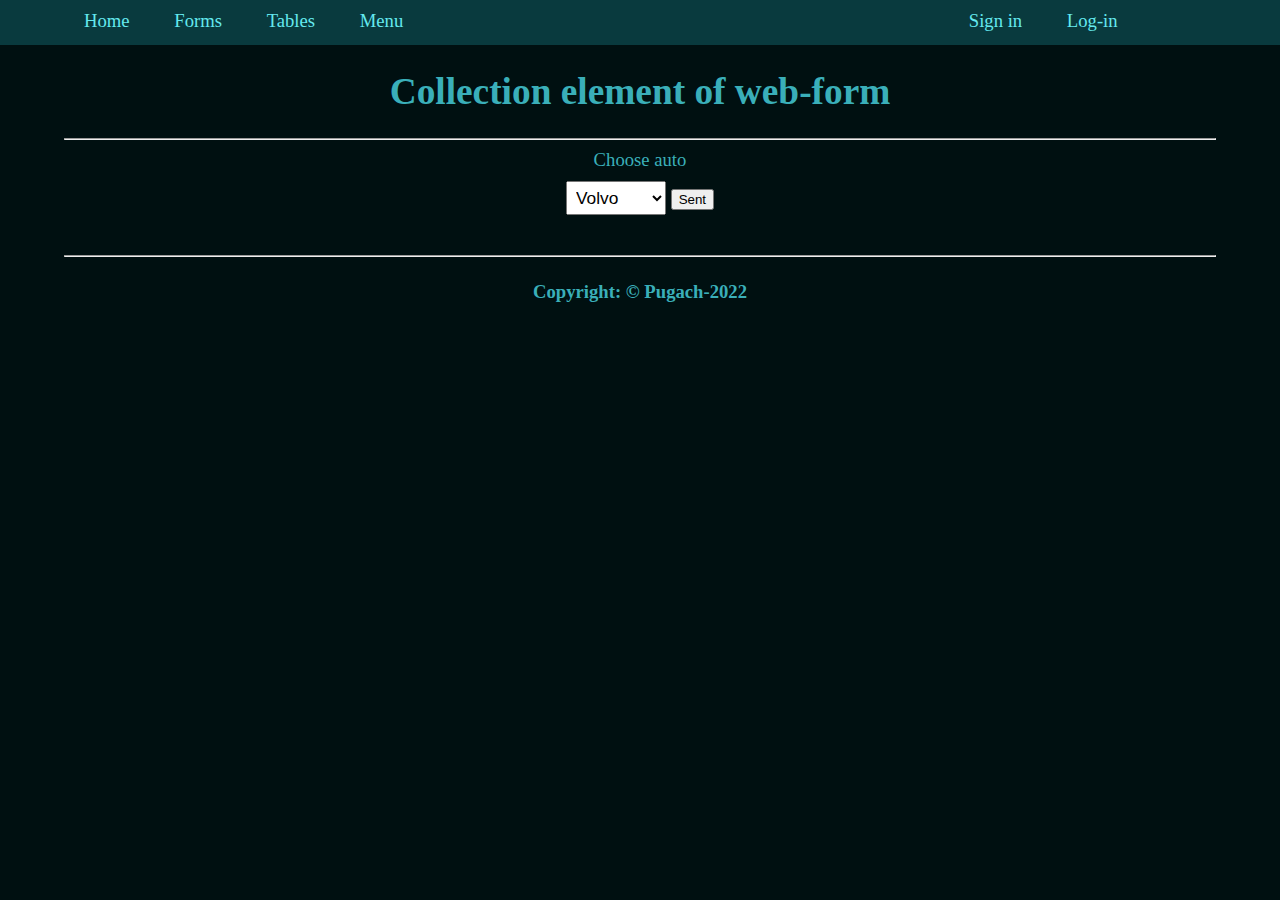
==== fex1.html @ a67de407 "tabl" ====
<!DOCTYPE html>
<html lang="en">
<head>
    <meta charset="UTF-8">
    <meta http-equiv="X-UA-Compatible" content="IE=edge">
    <meta name="viewport" content="width=device-width, initial-scale=1,0">
    <title>Html-Forms&Table</title>
    <link rel="icon" href="img/logo.ico">
    <link rel="stylesheet" href="css/base.css">
</head>
<style>
    select{
        font-size: 13pt;
        padding: 5px;
        width: 100px;
    }
    .m-10{
        display: block;
        margin-bottom: 10px;
    }
</style>
<body>
    <header>
        <nav>
            <section class="left-pan">
                <ul>
                    <li><a href="index.html">Home</a></li>

                    <li>
                        <a href="">Forms</a>
                        <ul>
                            <li><a href="fex1.html">Form1</a></li>
                            <li><a href="fex2.html">Form2</a></li>
                            <li><a href="fex3.html">Form3</a></li>
                            <li><a href="fex4.html">Form4</a></li>
                        </ul>
                    </li>
                    <li>
                        <a href="">Tables</a>
                        <ul>
                            <li><a href="tex1.html">Example1</a></li>
                            <li><a href="tex2.html">Example2</a></li>
                            <li><a href="tex3.html">Example3</a></li>
                            <li><a href="tex4.html">Example4</a></li>
                        </ul>
                    </li>
                    <li>
                        <a href="tex1.html">Menu</a>
                        <ul>
                            <li><a href=""></a></li>
                            <li><a href=""></a></li>
                            <li><a href=""></a></li>
                            <li><a href=""></a></li>
                        </ul>
                    </li>
                </ul>
            </section>
            <section class="right-pan">
                <ul>
                <li><a href="sign.html">Sign in</a></li>
                <li><a href="login.html">Log-in</a></li>
                </ul>
            </section>

        </nav>
        <main>
            <h1>Collection element of web-form</h1>
            <hr>
            <section id="select">
                <form >
                    <label for="cars" class="m-10">Choose auto</label>
                    <select  id="cars">
                        <option value="1">Volvo</option>
                        <option value="2">BMW</option>
                        <option value="3">Kia</option>
                    </select>
                    <input type="submit" value="Sent" class="submit">
                </form>
            </section>
        </main>
        <footer>
            <hr>
            <h4>Copyright: &copy; Pugach-2022</h4>
        </footer>
    </header>
</body>

</html>
---- css/base.css ----
body{
    font: 14pt 'Consolas';
    color:#3aafb9;/* rgb(128, 128, 128);*/
    text-align:center;
    background: #001011;/*rgb(10, 0, 70);*/
    margin: 0;
}
nav{
    background:#093a3e;
    padding: 0px 5%;
    height: 45px;
}
section{
    border: 0px solid yellow;
}
.left-pan{
    float:left;
    width: 70%;
    text-align: left;
}
.right-pan text{
    
    margin-left:50%;
    text-align: right;
}
.right-pan ul li a{
    text-decoration: none;
    color:#64e9ee; /*lightblue;*/
    display:block;
    top:5px;
    padding: 5px 20px 5px 20px;
    border-radius: 50px;

}
.right-pan ul li a:hover{
   color:#212f3c;
   background: #64e9ee;
}
nav ul{
    color: white;
    padding: 0;
    margin: 0;
    list-style: none;
}
nav ul li{
    display: inline-block;
    background: #093a3e;
    position:  relative;
}
nav ul li a{
    color:#64e9ee;
    text-decoration: none;
    display:block;
    padding: 10px 20px 12px 20px;
    position: relative;
}

nav ul li a:hover{
    color:#093a3e;
    background: #64e9ee;
}
nav ul li ul{
    position: absolute;
    left:25px;
    top:45px;
    display: none;
}
nav ul li ul li{
    display: block;
}
nav ul li:hover ul{
 display: block;
}
main{
    padding-bottom: 30px;
    padding-left: 5%;
    padding-right: 5%;

}
footer{
    padding: 0 5%;
}
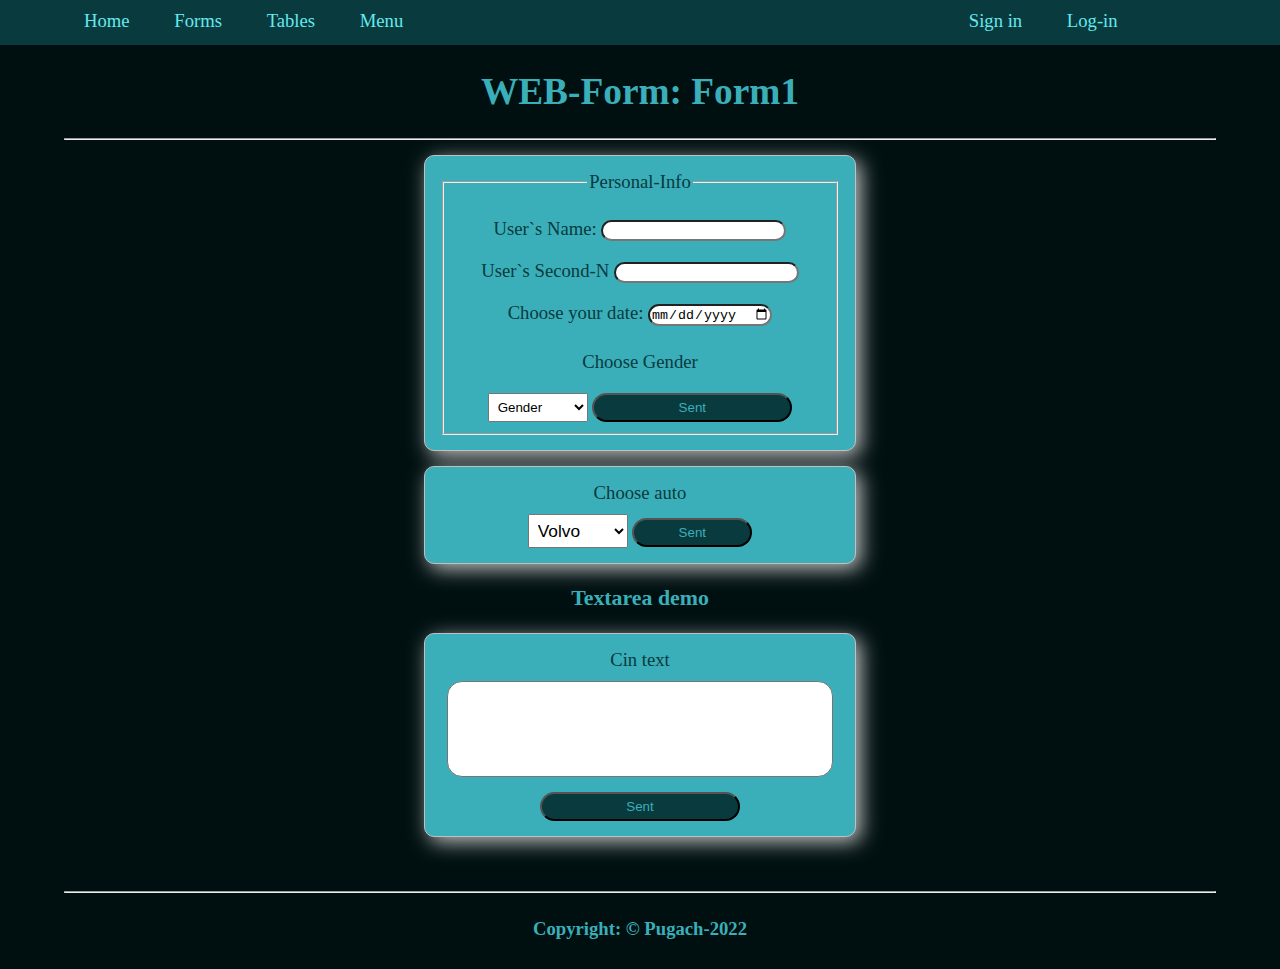
==== commit 5f75bd09: "forms" ====
--- a/fex1.html
+++ b/fex1.html
@@ -9,14 +9,53 @@
     <link rel="stylesheet" href="css/base.css">
 </head>
 <style>
+    form{
+        color: #093a3e;
+        background-color: #3aafb9;
+        border: 1px solid silver;
+        border-radius: 10px;
+        width: 400px;
+        margin:15px auto;
+        padding: 15px;
+        box-shadow: 5px 5px 20px silver;
+    }
     select{
         font-size: 13pt;
         padding: 5px;
         width: 100px;
     }
+    .submit-1{
+        width:120px;
+        border-radius: 15px;
+        padding: 5px;
+        background-color: #093a3e;
+        color: #3aafb9;
+    }
+    .submit-2{
+        width:200px;
+        border-radius: 15px;
+        padding: 5px;
+        background-color: #093a3e;
+        color: #3aafb9;
+        margin-top: 10px;
+    }
+    .submit-2:hover,.submit-1:hover{
+        color:#093a3e;
+        background-color: #3aafb9;
+    }
     .m-10{
         display: block;
         margin-bottom: 10px;
+    }
+    .kol456{
+        color: #093a3e;
+        background-color: #3aafb9;
+        border: 1px solid silver;
+        border-radius: 10px;
+        width: 250px;
+        margin:15px auto;
+        padding: 15px;
+        
     }
 </style>
 <body>
@@ -64,8 +103,42 @@
 
         </nav>
         <main>
-            <h1>Collection element of web-form</h1>
+            <h1>WEB-Form: Form1</h1>
             <hr>
+            <section id="pers_info">
+                <form style="text-align:center;">
+                    <fieldset>
+                        <legend>Personal-Info</legend>
+                        <p>
+                            <label for="fname">User`s Name: </label>
+                            <input style="border-radius: 15px;" id="fname" type="text"> 
+                        </p>
+                        <p>
+                            <label for="sname">User`s Second-N</label>
+                            <input style="border-radius: 15px;" id="sname" type="text">
+                        </p>
+                        <form>
+                            <div style="text-align:center;">
+                                <label for="date" >Choose your date:</label>
+                                <input style="border-radius: 15px;" type="date" name="date" id="date">
+                            </div>
+                        </form>
+                        
+                            <label for="gender" class="m-10" style="margin-top:25px;">Choose Gender</label>
+                            <select  id="gender" style="font-size: 10pt; padding:5px;width: 100px;">
+                                <option value="1">Gender</option>
+                                <option value="2">MAN</option>
+                                <option value="3">WOMEN</option>
+                            </select>
+                            
+                        
+                        <input type="submit" value="Sent" class="submit-2">
+                    </fieldset>
+                </form>
+            </section>
+
+             <!--=================================================================================================================-->
+
             <section id="select">
                 <form >
                     <label for="cars" class="m-10">Choose auto</label>
@@ -74,7 +147,18 @@
                         <option value="2">BMW</option>
                         <option value="3">Kia</option>
                     </select>
-                    <input type="submit" value="Sent" class="submit">
+                    <input type="submit" value="Sent" class="submit-1">
+                </form>
+            </section>
+
+            <!--=================================================================================================================-->
+
+            <section id="textarea">
+                <h3>Textarea demo</h3>
+                <form >
+                    <label for="cars" class="m-10">Cin text</label>
+                    <textarea id="message" style="Width:95%;font-size: 12pt;resize: none;border-radius: 15px;" rows="5"></textarea><br>
+                    <input type="submit" value="Sent" class="submit-2">
                 </form>
             </section>
         </main>
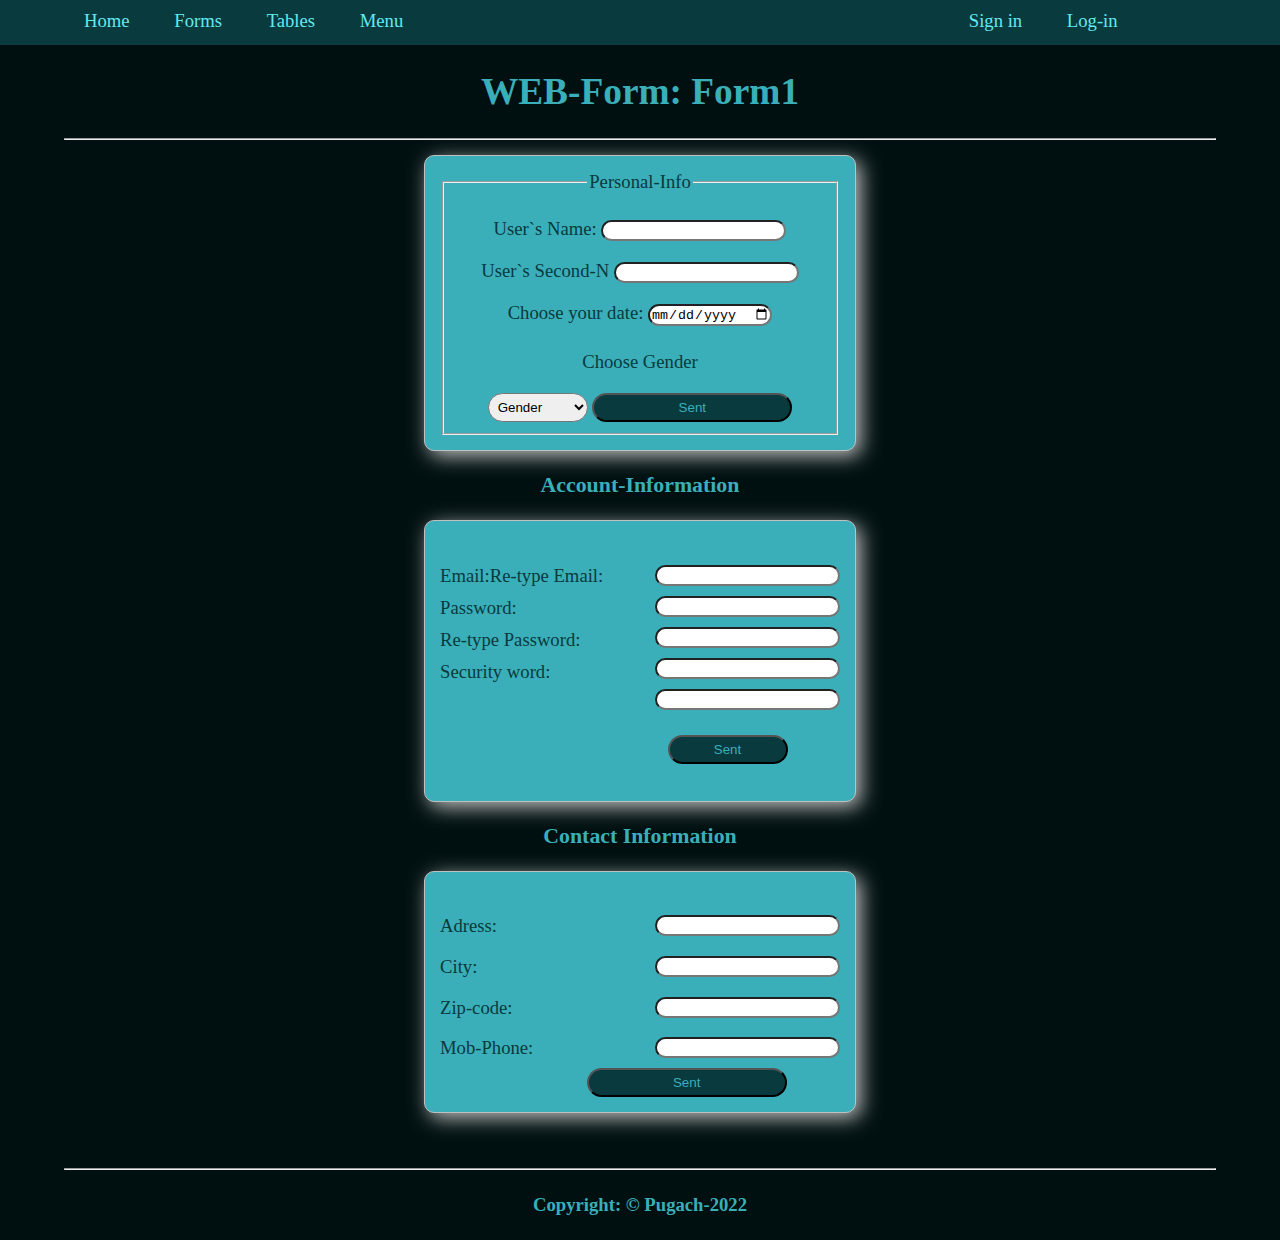
==== commit d47efceb: "forms" ====
--- a/fex1.html
+++ b/fex1.html
@@ -125,7 +125,7 @@
                         </form>
                         
                             <label for="gender" class="m-10" style="margin-top:25px;">Choose Gender</label>
-                            <select  id="gender" style="font-size: 10pt; padding:5px;width: 100px;">
+                            <select  id="gender" style="font-size: 10pt; padding:5px;width: 100px;border-radius: 15px;">
                                 <option value="1">Gender</option>
                                 <option value="2">MAN</option>
                                 <option value="3">WOMEN</option>
@@ -139,25 +139,68 @@
 
              <!--=================================================================================================================-->
 
-            <section id="select">
+            <section id="acc_info">
+                <h3>Account-Information</h3>
+                <form style="height:250px;">
+                    
+                    <p>
+                        <label for="email" style="float: left;margin-top: 10px;">Email: </label>
+                        <input style="border-radius: 15px; float: right;margin-top: 10px;" id="email" type="text">
+                    </p>
+                    
+                    <p>
+                        <label for="email" style="float: left;margin-right: 30px;margin-top: 10px;">Re-type Email: </label>
+                        <input  style="border-radius: 15px; float: right;margin-top: 10px;" id="email" type="text">
+                        
+                    </p>
+                    <p>
+                        <label for="Password" style="float: left;margin-top: 10px;">Password: </label>
+                        <input  style="border-radius: 15px; float: right;margin-top: 10px;" id="Password" type="password">
+                        
+                    </p>
+                    <p>
+                        <label for="Password" style="float: left;margin-top: 10px;">Re-type Password: </label>
+                        <input  style="border-radius: 15px; float: right;margin-top: 10px;" id="Password" type="password">
+                        
+                    </p>
+                    <p>
+                        <label for="word" style="float: left;margin-top: 10px;">Security word: </label>
+                        <input  style="border-radius: 15px; float: right;margin-top: 10px;" id="word" type="word">
+                        
+                    </p>
+                    <input type="submit" value="Sent" class="submit-1" style="margin-top: 25px;margin-left: 175px;">
+                </form>
+                
+            </section>
+
+            <!--=================================================================================================================-->
+
+            <section id="Con-info">
+                <h3>Contact Information</h3>
                 <form >
-                    <label for="cars" class="m-10">Choose auto</label>
-                    <select  id="cars">
-                        <option value="1">Volvo</option>
-                        <option value="2">BMW</option>
-                        <option value="3">Kia</option>
-                    </select>
-                    <input type="submit" value="Sent" class="submit-1">
-                </form>
-            </section>
-
-            <!--=================================================================================================================-->
-
-            <section id="textarea">
-                <h3>Textarea demo</h3>
-                <form >
-                    <label for="cars" class="m-10">Cin text</label>
-                    <textarea id="message" style="Width:95%;font-size: 12pt;resize: none;border-radius: 15px;" rows="5"></textarea><br>
+                    <p>
+                        <label for="Adrees" style="float: left;margin-top: 10px;">Adress: </label>
+                        <input  style="border-radius: 15px; float: right;margin-top: 10px;" id="Adrees" type="Adrees">
+                        
+                    </p>
+                    <br>
+                    <p>
+                        <label for="City" style="float: left;margin-top: 10px;">City: </label>
+                        <input  style="border-radius: 15px; float: right;margin-top: 10px;" id="City" type="City">
+                        
+                    </p>
+                    <br>
+                    <p>
+                        <label for="Zip" style="float: left;margin-top: 10px;">Zip-code: </label>
+                        <input  style="border-radius: 15px; float: right;margin-top: 10px;" id="Zip" type="Zip">
+                        
+                    </p>
+                    <br>
+                    <p>
+                        <label for="phone" style="float: left;margin-top: 10px;">Mob-Phone: </label>
+                        <input  style="border-radius: 15px; float: right;margin-top: 10px;" id="phone" type="phone">
+                        
+                    </p>
                     <input type="submit" value="Sent" class="submit-2">
                 </form>
             </section>
